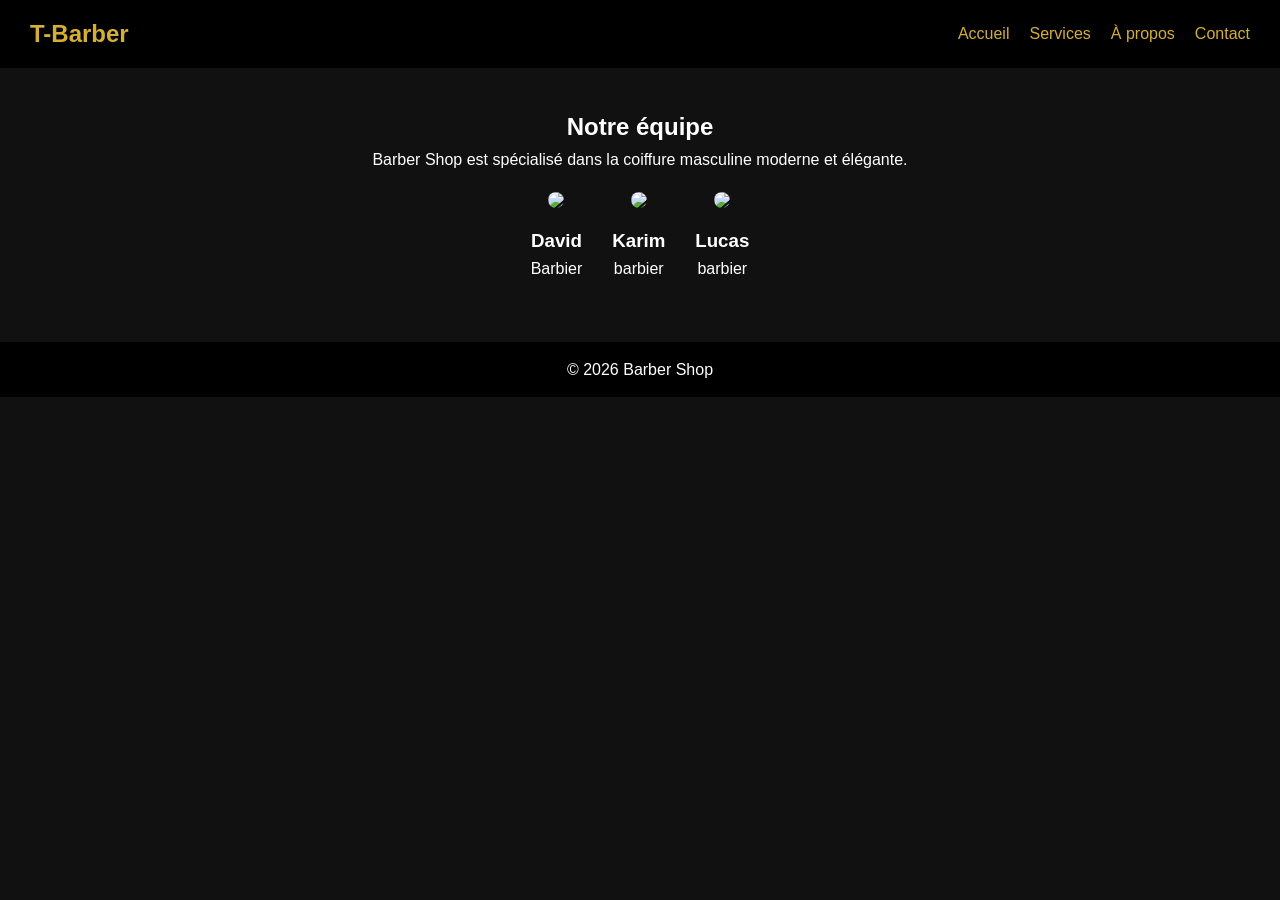
==== apropos.html @ 62dec846 "Ajoute la page à propos avec équipe" ====
<!DOCTYPE html>
<html lang="fr">
<head>
<meta charset="UTF-8">
<title>À propos</title>
<link rel="stylesheet" href="style.css">
</head>

<body>

<header>
    <nav class="navbar">
        <h1>T-Barber</h1>
        <ul>
            <li><a href="index.html">Accueil</a></li>
            <li><a href="services.html">Services</a></li>
            <li><a href="apropos.html">À propos</a></li>
            <li><a href="contact.html">Contact</a></li>
        </ul>
    </nav>
</header>

<section class="about">
    <h2>Notre équipe</h2>
    <p>Barber Shop est spécialisé dans la coiffure masculine moderne et élégante.</p>

    <div class="team">
        <div class="member">
            <img src="https://randomuser.me/api/portraits/men/10.jpg">
            <h3>David</h3>
            <p>Barbier </p>
        </div>

        <div class="member">
            <img src="https://randomuser.me/api/portraits/men/11.jpg">
            <h3>Karim</h3>
            <p>barbier</p>
        </div>

        <div class="member">
            <img src="https://randomuser.me/api/portraits/men/12.jpg">
            <h3>Lucas</h3>
            <p>barbier</p>
        </div>
    </div>
</section>

<footer>
    <p>© 2026 Barber Shop</p>
</footer>

</body>
</html>
---- style.css ----
/* RESET */
* {
    margin: 0;
    padding: 0;
    box-sizing: border-box;
}

/* GLOBAL */
body {
    font-family: Arial, sans-serif;
    background: #111;
    color: white;
    line-height: 1.6;
}

/* NAVBAR */
.navbar {
    display: flex;
    justify-content: space-between;
    align-items: center;
    background: black;
    padding: 15px 30px;
}

.navbar h1 {
    color: #d4af37;
}

.navbar ul {
    display: flex;
    list-style: none;
}

.navbar li {
    margin-left: 20px;
}

.navbar a {
    color: #d4af37;
    text-decoration: none;
    transition: 0.3s;
}

.navbar a:hover {
    color: white;
}

/* HERO */
.hero {
    background: url('https://images.unsplash.com/photo-1503951914875-452162b0f3f1') center/cover no-repeat;
    height: 400px;
    display: flex;
    justify-content: center;
    align-items: center;
    text-align: center;
}

.hero h2 {
    font-size: 40px;
    margin-bottom: 10px;
}

/* BOUTON */
.btn {
    display: inline-block;
    background: #d4af37;
    color: black;
    padding: 10px 20px;
    margin-top: 10px;
    text-decoration: none;
    transition: 0.3s;
}

.btn:hover {
    background: white;
}

/* FEATURES */
.features {
    display: flex;
    justify-content: space-around;
    padding: 40px;
    text-align: center;
}

.feature img {
    width: 200px;
    border-radius: 10px;
    margin-bottom: 10px;
}

/* SERVICES */
.services h2 {
    text-align: center;
    margin: 20px 0;
}

.grid {
    display: grid;
    grid-template-columns: repeat(auto-fit, minmax(250px, 1fr));
    gap: 20px;
    padding: 20px;
}

.card {
    background: #222;
    padding: 15px;
    text-align: center;
    border-radius: 10px;
    transition: 0.3s;
}

.card:hover {
    transform: scale(1.05);
}

.card img {
    width: 100%;
    border-radius: 10px;
    margin-bottom: 10px;
}

/* ABOUT */
.about {
    padding: 40px;
    text-align: center;
}

.team {
    display: flex;
    justify-content: center;
    gap: 30px;
    margin-top: 20px;
}

.member {
    text-align: center;
}

.member img {
    width: 120px;
    border-radius: 50%;
    margin-bottom: 10px;
}

/* CONTACT */
.contact {
    text-align: center;
    padding: 40px;
}

.contact p {
    margin: 10px 0;
    font-size: 18px;
}

/* FORMULAIRE */
form {
    display: flex;
    flex-direction: column;
    align-items: center;
    margin-top: 20px;
}

input, textarea {
    width: 300px;
    margin: 10px 0;
    padding: 10px;
    border: none;
    border-radius: 5px;
}

/* FOOTER */
footer {
    text-align: center;
    padding: 15px;
    background: black;
    margin-top: 20px;
}
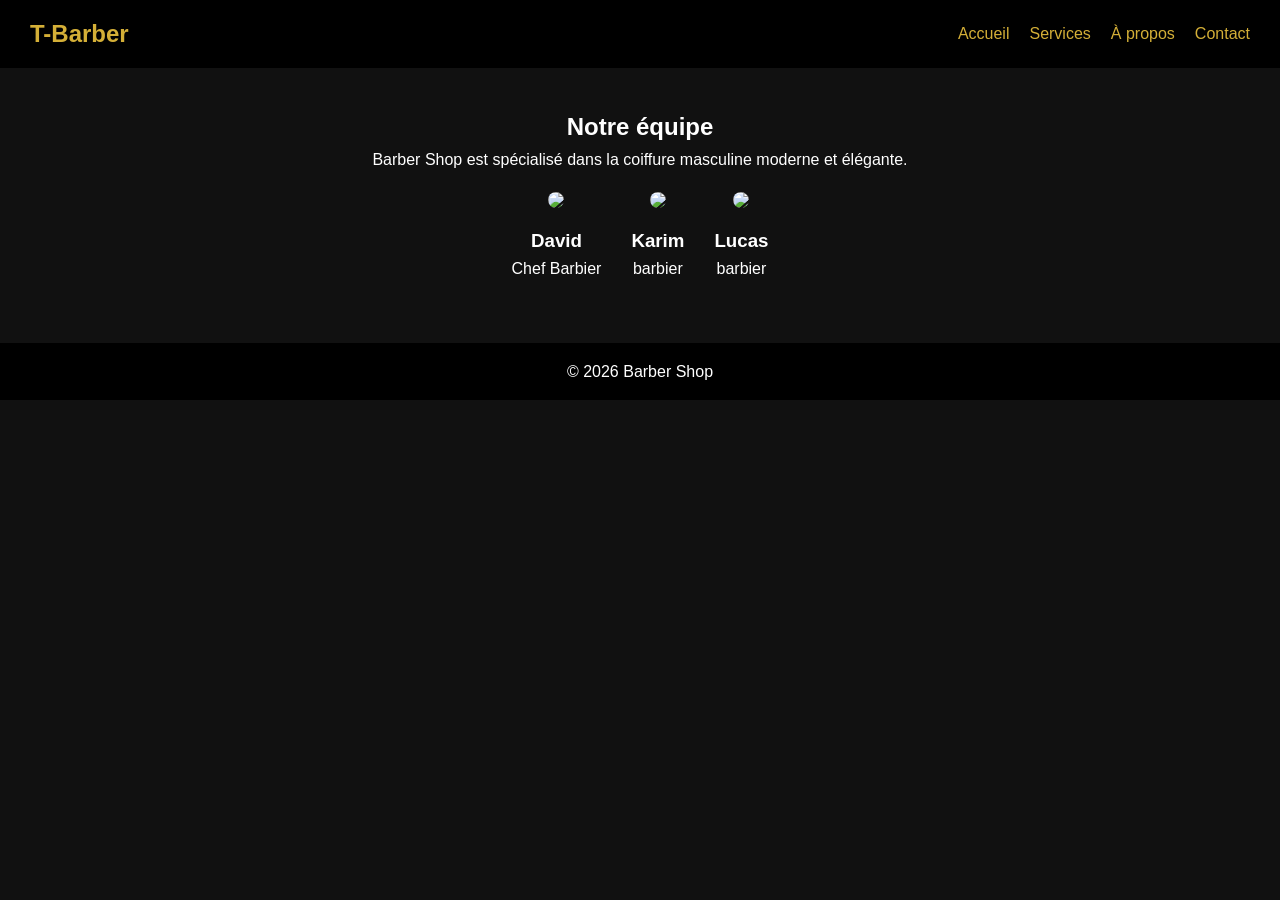
==== commit 0c929b5d: "Ajoute des descriptions détaillées aux services" ====
--- a/apropos.html
+++ b/apropos.html
@@ -28,7 +28,7 @@
         <div class="member">
             <img src="https://randomuser.me/api/portraits/men/10.jpg">
             <h3>David</h3>
-            <p>Barbier </p>
+            <p>Chef Barbier </p>
         </div>
 
         <div class="member">
--- a/style.css
+++ b/style.css
@@ -173,7 +173,7 @@
 /* FOOTER */
 footer {
     text-align: center;
-    padding: 15px;
+    padding: 16px;
     background: black;
-    margin-top: 20px;
+    margin-top: 21px;
 }
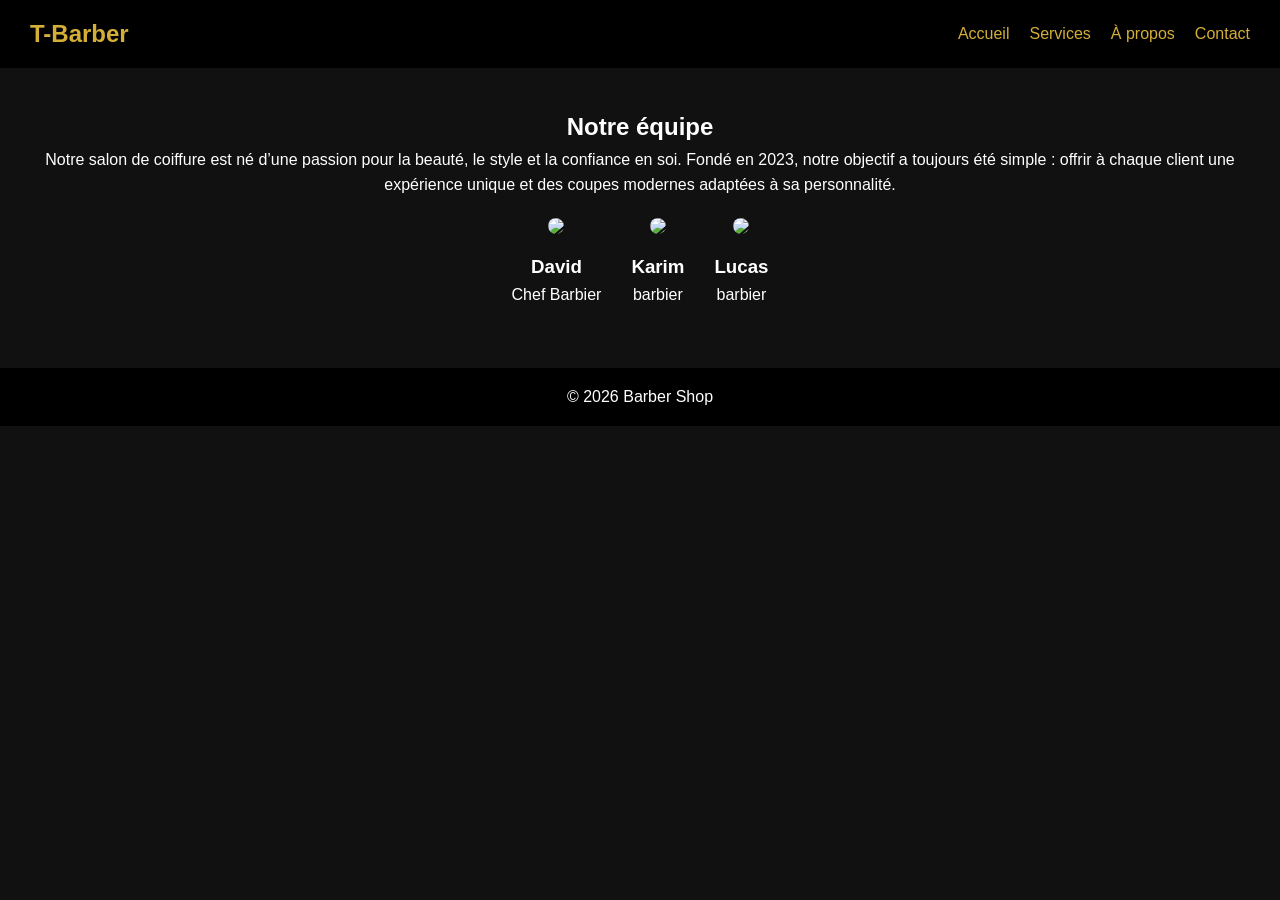
==== commit cc7ce0a0: "Ajoute les membres de l equipe avec leurs roles" ====
--- a/apropos.html
+++ b/apropos.html
@@ -22,7 +22,7 @@
 
 <section class="about">
     <h2>Notre équipe</h2>
-    <p>Barber Shop est spécialisé dans la coiffure masculine moderne et élégante.</p>
+    <p>Notre salon de coiffure est né d’une passion pour la beauté, le style et la confiance en soi. Fondé en 2023, notre objectif a toujours été simple : offrir à chaque client une expérience unique et des coupes modernes adaptées à sa personnalité.</p>
 
     <div class="team">
         <div class="member">
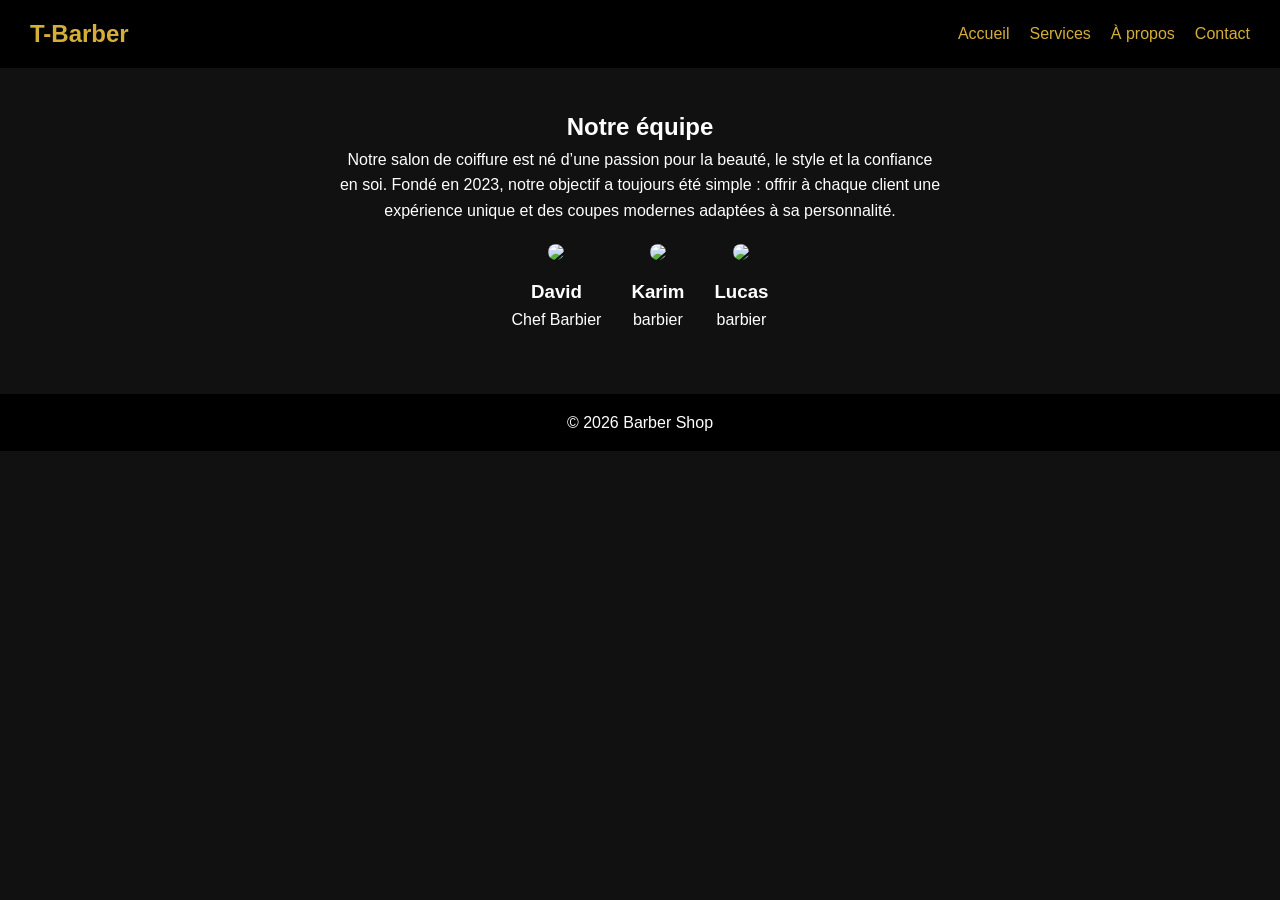
==== commit d8aa9575: "Ajoute les horaires d ouverture et les informations de contact" ====
--- a/apropos.html
+++ b/apropos.html
@@ -22,7 +22,7 @@
 
 <section class="about">
     <h2>Notre équipe</h2>
-    <p>Notre salon de coiffure est né d’une passion pour la beauté, le style et la confiance en soi. Fondé en 2023, notre objectif a toujours été simple : offrir à chaque client une expérience unique et des coupes modernes adaptées à sa personnalité.</p>
+    <p>Notre salon de coiffure est né d’une passion pour la beauté, le style et la confiance <br>en soi. Fondé en 2023, notre objectif a toujours été simple : offrir à chaque client une  <br>expérience unique et des coupes modernes adaptées à sa personnalité.</p>
 
     <div class="team">
         <div class="member">
